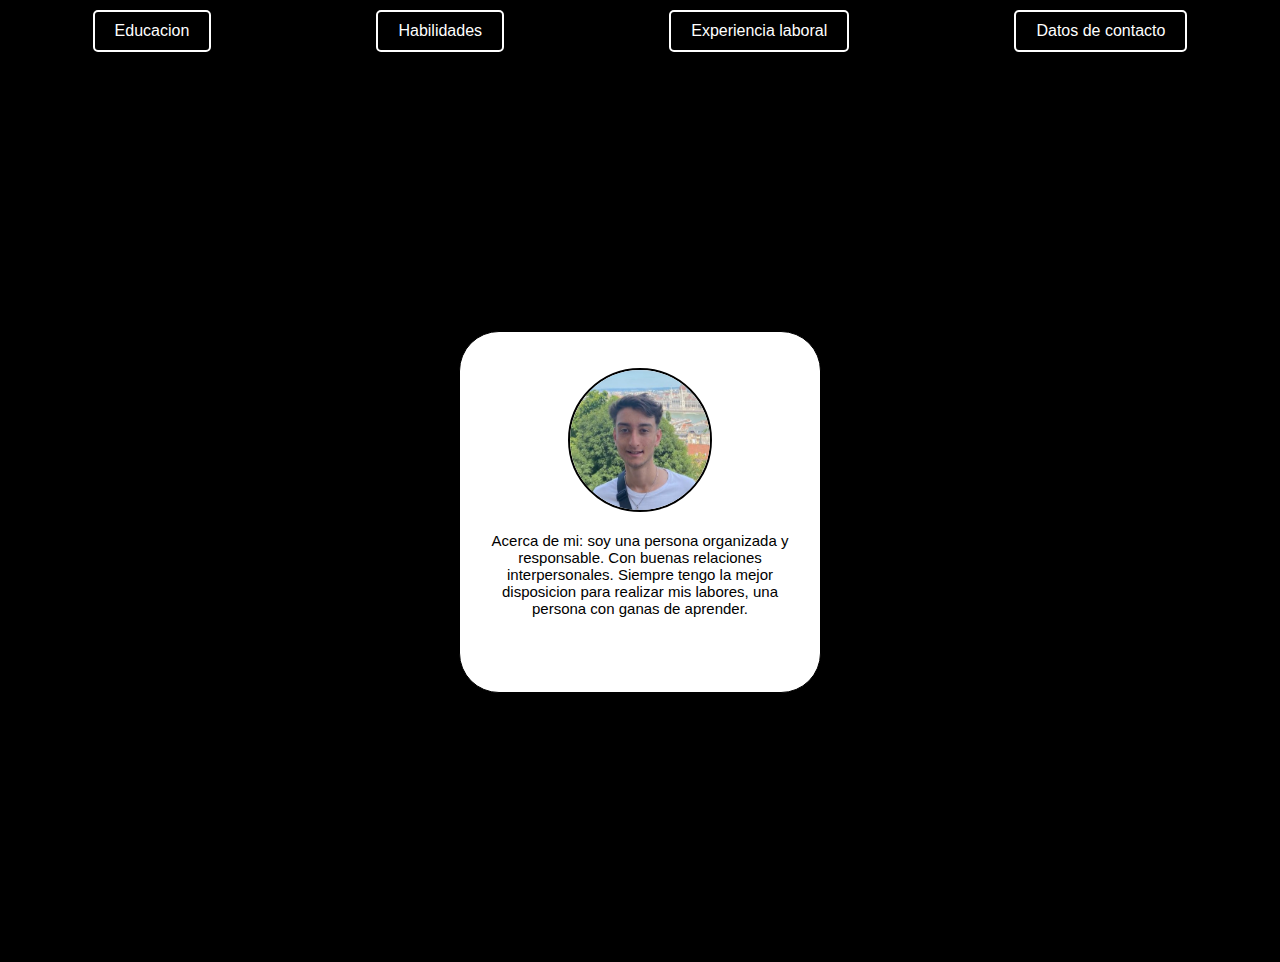
==== index.html @ 5c5d351b "fecha 8/9" ====
<!DOCTYPE html>
<html>
<head>
    <title>CV Tomas Menendez</title>
    <link rel="stylesheet" type="text/css" href="estilos.css">
</head>
<body>
    <header>
        <a class="boton" href="educacion.html">Educacion</a>
        <a class="boton" href="habilidades.html">Habilidades</a>
        <a class="boton" href="experiencia_laboral.html">Experiencia laboral</a>
        <a href="datos_de_contacto.html" class="boton" >Datos de contacto</a>
    </header>
    
    <main>
        <div class="cuadro">
            <p><img class="img" src="foto.jpeg" alt="Tomas Menendez"></p>
            <p id="text_pagprin">
                Acerca de mi: soy una persona organizada y responsable. Con buenas relaciones interpersonales. Siempre tengo la mejor disposicion para realizar mis labores, una persona con ganas de aprender.
            </p>
        </div>
    </main>
</body>
</html>
---- estilos.css ----
body {
    margin: 0;
    padding: 0;
    font-family: Arial, sans-serif;
    background-color: #000000;
}

header {
    background-color: #000000;
    padding: 10px;
    display: flex;
    justify-content: space-around;
}

.boton {
    background-color: rgb(0, 0, 0);
    color: rgb(255, 255, 255);
    border: solid 2px #ffffff;
    padding: 10px 20px;
    border-radius: 5px;
    cursor: pointer;
    text-decoration: none;
}

.boton:hover{
    box-shadow: rgb(99, 0, 0);
}

main {
    display: flex;
    justify-content: center;
    align-items: center;
    height: 100vh;
}

.cuadro {
    background-color: rgb(255, 255, 255);
    padding: 20px;
    border: 1px solid #000000;
    border-radius: 40px;
    text-align: center;
    height: 20rem;
    width: 20rem;
    text-decoration: none;
}
.img{
    border-radius: 50%;
    height: 140px;
    width: 140px;
    border: solid 2px black;
    text-align: center;
}
#text_pagprin{
    text-align: center;
    font-size: 15px;
}
#text_contacto{
    text-align: left;
    font-size: 15px;
}
.href{
    color: black
}

.href:hover {
    color: blue;
}
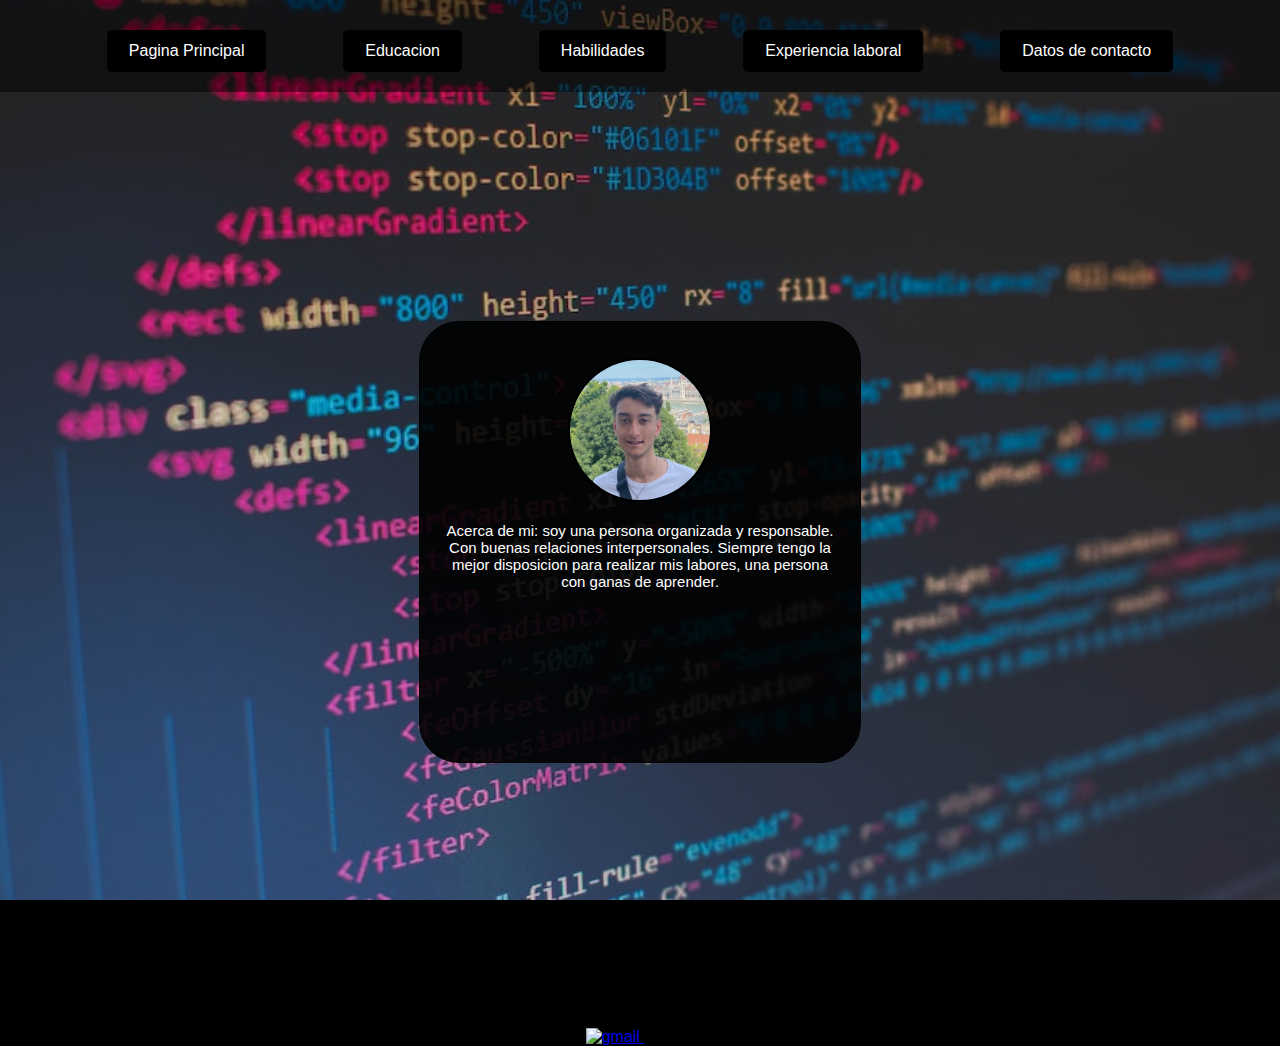
==== commit d43fd88a: "version 2" ====
--- a/index.html
+++ b/index.html
@@ -6,10 +6,11 @@
 </head>
 <body>
     <header>
+        <a class="boton" href="index.html">Pagina Principal</a>
         <a class="boton" href="educacion.html">Educacion</a>
         <a class="boton" href="habilidades.html">Habilidades</a>
         <a class="boton" href="experiencia_laboral.html">Experiencia laboral</a>
-        <a href="datos_de_contacto.html" class="boton" >Datos de contacto</a>
+        <a class="boton" href="datos_de_contacto.html" class="boton" >Datos de contacto</a>
     </header>
     
     <main>
@@ -20,5 +21,14 @@
             </p>
         </div>
     </main>
+    <footer class="footer">
+        <a href="mailto:menendeztomas007@gmail.com">
+            <img class="imgf" src="https://www.pngall.com/wp-content/uploads/12/Gmail-Vector-Transparent.png" alt="gmail">
+        </a>
+        <a href="https://github.com/pelaqssqs">
+            <img class="imgf" src="github.png" alt="github">
+        </a>
+        
+    </footer>
 </body>
 </html>--- a/estilos.css
+++ b/estilos.css
@@ -3,27 +3,35 @@
     padding: 0;
     font-family: Arial, sans-serif;
     background-color: #000000;
+    background-image: url(imgfondo.jpeg);
+    background-size: cover;
+    background-repeat: no-repeat;
+    background-attachment: fixed;
 }
 
 header {
-    background-color: #000000;
-    padding: 10px;
+    background-color: rgba(0, 0, 0, 0.5);
+    padding: 30px;
+    padding-bottom: 0;   
     display: flex;
-    justify-content: space-around;
+    justify-content: space-evenly;
+    padding-bottom: 20px;
 }
 
 .boton {
     background-color: rgb(0, 0, 0);
     color: rgb(255, 255, 255);
-    border: solid 2px #ffffff;
+    border: solid 2px transparent;
     padding: 10px 20px;
     border-radius: 5px;
-    cursor: pointer;
     text-decoration: none;
 }
 
 .boton:hover{
-    box-shadow: rgb(99, 0, 0);
+    background-color: #ffffff;
+    color: #000000;
+    transition-duration: 250ms;
+    border: solid 2px #000000;
 }
 
 main {
@@ -34,14 +42,22 @@
 }
 
 .cuadro {
-    background-color: rgb(255, 255, 255);
+    background-color: rgba(0, 0, 0, 0.9);
     padding: 20px;
     border: 1px solid #000000;
     border-radius: 40px;
     text-align: center;
-    height: 20rem;
-    width: 20rem;
+    height: 400px;
+    width: 400px;
     text-decoration: none;
+    color: #ffffff;
+    
+}
+.cuadro:hover {
+    color: black;
+    background-color: rgba(255, 255, 255, 0.7);
+    transition-duration: 350ms;
+    
 }
 .img{
     border-radius: 50%;
@@ -58,10 +74,106 @@
     text-align: left;
     font-size: 15px;
 }
-.href{
-    color: black
-}
-
 .href:hover {
     color: blue;
+}
+.imgf{
+    height: 50px;
+    width: 50px;
+}
+.footer{
+    background-color: rgba(0, 0, 0, 0.5);
+    justify-content: space-evenly;
+    text-align: center;
+}
+@media screen and (max-width: 768px){
+    body {
+        margin: 0;
+        padding: 0;
+        font-family: Arial, sans-serif;
+        background-color: #000000;
+        background-image: url(imgfondo.jpeg);
+        background-size: cover;
+        background-repeat: no-repeat;
+        background-attachment: fixed;
+    }
+    
+    header {
+        background-color: rgba(0, 0, 0, 0.5);
+        padding: 15px;
+        padding-bottom: 0;   
+        display: flex;
+        justify-content: space-evenly;
+        padding-bottom: 15px;
+    }
+    
+    .boton {
+        background-color: rgb(0, 0, 0);
+        color: rgb(255, 255, 255);
+        border: solid 2px transparent;
+        padding: 5px 5px;
+        border-radius: 5px;
+        text-decoration: none;
+        font-size: x-small;
+    }
+    
+    .boton:hover{
+        background-color: #ffffff;
+        color: #000000;
+        transition-duration: 250ms;
+        border: solid 2px #000000;
+    }
+    
+    main {
+        display: flex;
+        justify-content: center;
+        align-items: center;
+        padding-top: 0px;
+    }
+    
+    .cuadro {
+        background-color: rgba(0, 0, 0, 0.9);
+        padding: 20px;
+        border: 1px solid #000000;
+        border-radius: 40px;
+        text-align: center;
+        height: 350px;
+        width: 300px;
+        text-decoration: none;
+        color: #ffffff;
+        
+    }
+    .cuadro:hover {
+        color: black;
+        background-color: rgba(255, 255, 255, 0.7);
+        transition-duration: 350ms;
+        
+    }
+    .img{
+        border-radius: 50%;
+        height: 140px;
+        width: 140px;
+        border: solid 2px black;
+        text-align: center;
+    }
+    #text_pagprin{
+        text-align: center;
+        font-size: 15px;
+    }
+    #text_contacto{
+        text-align: left;
+        font-size: 15px;
+    }
+    .href:hover {
+        color: blue;
+    }
+    .imgf{
+        height: 50px;
+        width: 50px;
+    }
+    .footer{
+        background-color: rgba(0, 0, 0, 0.5);
+        justify-content: space-evenly;
+        text-align: center;
+    }
 }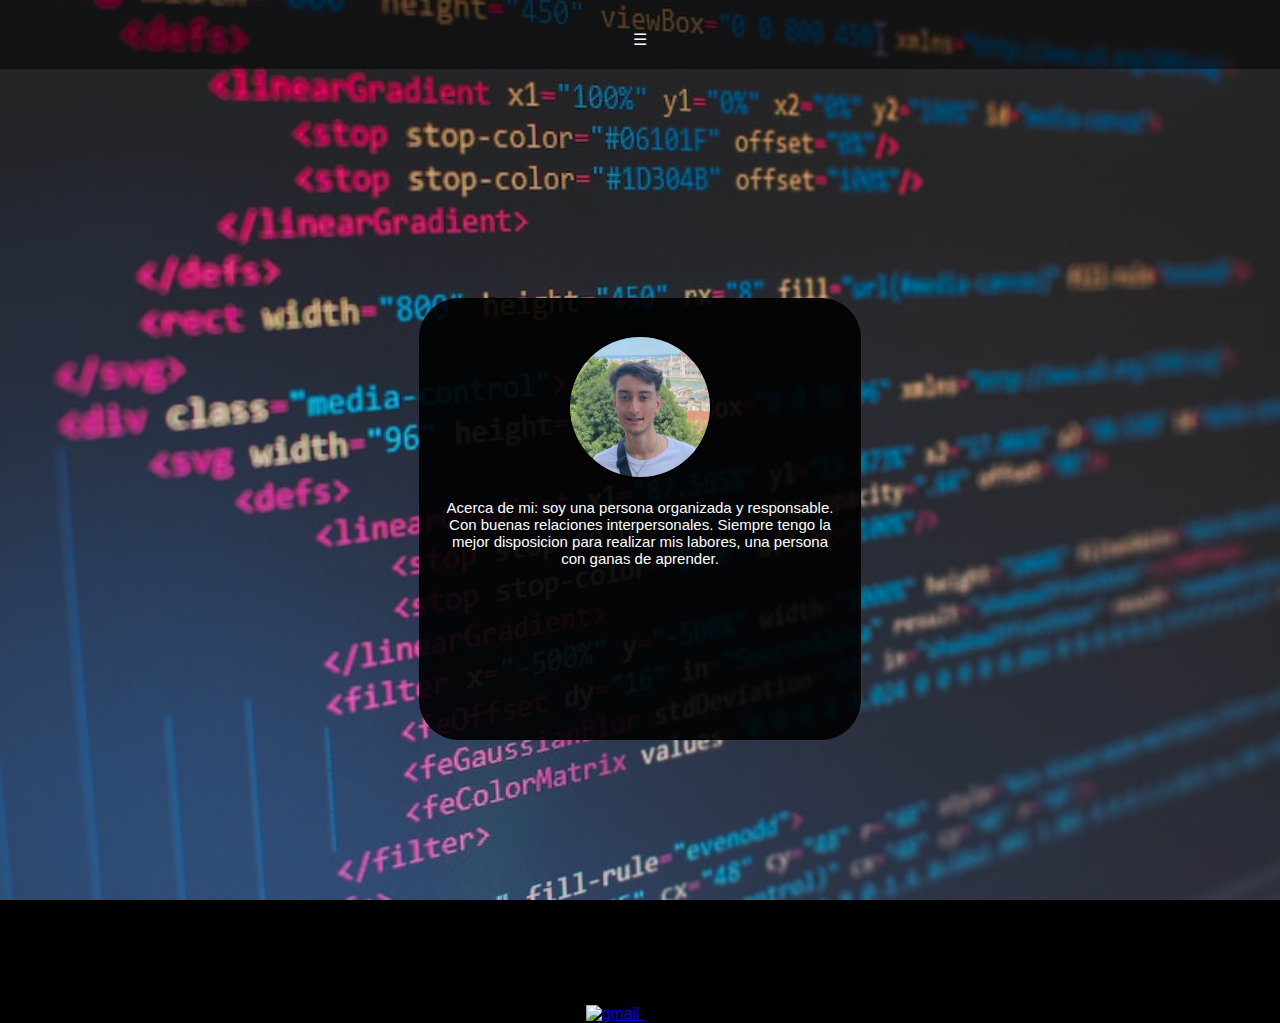
==== commit a32ca46b: "version 3" ====
--- a/index.html
+++ b/index.html
@@ -6,11 +6,22 @@
 </head>
 <body>
     <header>
-        <a class="boton" href="index.html">Pagina Principal</a>
-        <a class="boton" href="educacion.html">Educacion</a>
-        <a class="boton" href="habilidades.html">Habilidades</a>
-        <a class="boton" href="experiencia_laboral.html">Experiencia laboral</a>
-        <a class="boton" href="datos_de_contacto.html" class="boton" >Datos de contacto</a>
+        <section>
+            <div class="btnhmb">
+                <label for="btnhmb" id="boton">☰</label>
+            </div>
+        <input type="checkbox" id="btnhmb">
+        <div class="cajmen">
+            <div class="botones">
+            <nav>
+                <a href="index.html">Pagina Principal</a>
+                <a href="datos_de_contacto.html">Datos De Contacto</a>
+                <a href="educacion.html">Educacion</a>
+                <a href="experiencia_laboral.html">Experiencia Laboral</a>
+                <a href="habilidades.html">habilidades</a>
+            </nav>
+            <label for="btnhmb">✖️</label>
+        </section>
     </header>
     
     <main>
--- a/estilos.css
+++ b/estilos.css
@@ -17,7 +17,9 @@
     justify-content: space-evenly;
     padding-bottom: 20px;
 }
-
+.nav{
+    justify-content: space-between;
+}
 .boton {
     background-color: rgb(0, 0, 0);
     color: rgb(255, 255, 255);
@@ -53,12 +55,6 @@
     color: #ffffff;
     
 }
-.cuadro:hover {
-    color: black;
-    background-color: rgba(255, 255, 255, 0.7);
-    transition-duration: 350ms;
-    
-}
 .img{
     border-radius: 50%;
     height: 140px;
@@ -74,6 +70,9 @@
     text-align: left;
     font-size: 15px;
 }
+.href{
+    color: white;
+}
 .href:hover {
     color: blue;
 }
@@ -86,7 +85,63 @@
     justify-content: space-evenly;
     text-align: center;
 }
-@media screen and (max-width: 768px){
+#btnhmb{
+    display: none;
+}
+#boton{
+    color: white;
+}
+.cajmen{
+    position: absolute;
+    background: rgba(0,0,0,0.5);
+    width: 100%;
+    height: 100vh;
+    top: 0;left: 0;
+    transition: all 500ms ease;
+    opacity: 0;
+    visibility: hidden;
+}
+#btnhmb:checked ~ .cajmen{
+    opacity: 1;
+    visibility: visible;
+}
+.botones{
+    width: 100%;
+    max-width: 250px;
+    background: #1c1c1c;
+    height: 100vh;
+    position: relative;
+    transition: all 500ms ease;
+    transform: translateX(-100%);
+}
+#btnhmb:checked ~ .cajmen .botones{
+    transform: translateX(0%);
+}
+.botones nav{
+     transform: translateY(15%);
+}
+.botones nav a{
+    display: block;
+    text-decoration: none;
+    padding: 20px;
+    color: #c7c7c7;
+    border-left: 5px solid transparent;
+    transition: all 400ms ease;
+}
+.botones nav a:hover{
+    border-left: 5px solid #c7c7c7;
+    background: #1f1f1f;
+}
+.botones label{
+    position: absolute;
+    right: 5px;
+    top: 10px;
+    color: #fff;
+    cursor: pointer;
+    font-size: 18px;
+}
+
+@media screen and (max-width: 800px){
     body {
         margin: 0;
         padding: 0;
@@ -176,4 +231,11 @@
         justify-content: space-evenly;
         text-align: center;
     }
+    .botmenu{
+        display: block;
+    }
+    .nav{
+        display: none;
+
+    }
 }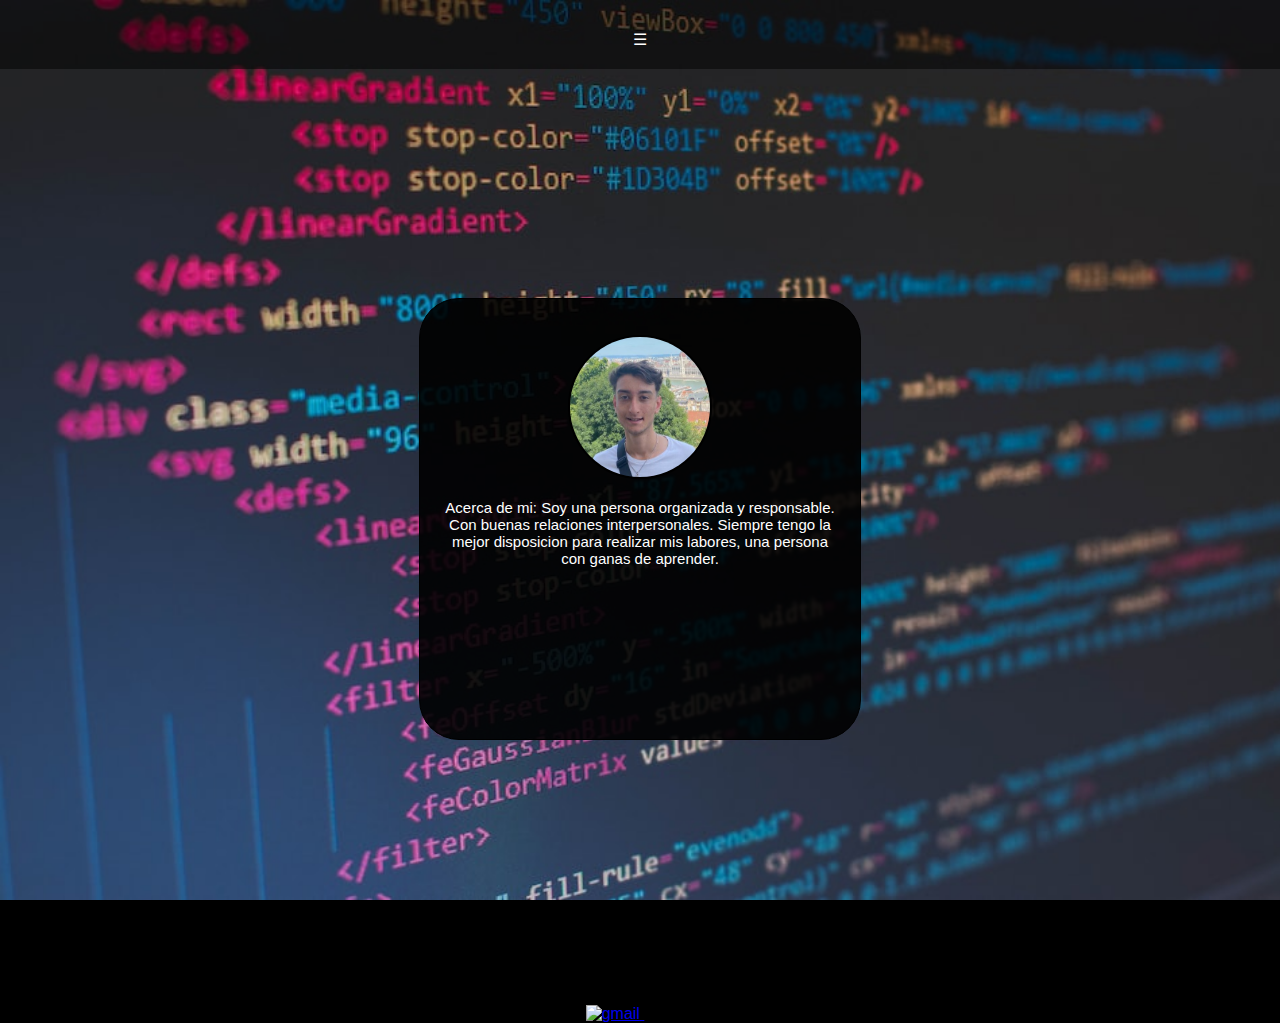
==== commit 3d661a46: "Add files via upload" ====
--- a/index.html
+++ b/index.html
@@ -1,6 +1,8 @@
 <!DOCTYPE html>
 <html>
 <head>
+    <meta charset="UTF-8">
+	<meta name="viewport" content="width-device-width, initial-scale=1.0">
     <title>CV Tomas Menendez</title>
     <link rel="stylesheet" type="text/css" href="estilos.css">
 </head>
@@ -20,7 +22,7 @@
                 <a href="experiencia_laboral.html">Experiencia Laboral</a>
                 <a href="habilidades.html">habilidades</a>
             </nav>
-            <label for="btnhmb">✖️</label>
+            <label for="btnhmb">❌</label>
         </section>
     </header>
     
@@ -28,7 +30,7 @@
         <div class="cuadro">
             <p><img class="img" src="foto.jpeg" alt="Tomas Menendez"></p>
             <p id="text_pagprin">
-                Acerca de mi: soy una persona organizada y responsable. Con buenas relaciones interpersonales. Siempre tengo la mejor disposicion para realizar mis labores, una persona con ganas de aprender.
+                Acerca de mi: Soy una persona organizada y responsable. Con buenas relaciones interpersonales. Siempre tengo la mejor disposicion para realizar mis labores, una persona con ganas de aprender.
             </p>
         </div>
     </main>
--- a/estilos.css
+++ b/estilos.css
@@ -95,7 +95,7 @@
     position: absolute;
     background: rgba(0,0,0,0.5);
     width: 100%;
-    height: 100vh;
+    height: 100%;
     top: 0;left: 0;
     transition: all 500ms ease;
     opacity: 0;
@@ -106,10 +106,9 @@
     visibility: visible;
 }
 .botones{
-    width: 100%;
-    max-width: 250px;
+    width: 250px;
     background: #1c1c1c;
-    height: 100vh;
+    height: 100%;
     position: relative;
     transition: all 500ms ease;
     transform: translateX(-100%);
@@ -126,7 +125,7 @@
     padding: 20px;
     color: #c7c7c7;
     border-left: 5px solid transparent;
-    transition: all 400ms ease;
+    transition: all 250ms ease;
 }
 .botones nav a:hover{
     border-left: 5px solid #c7c7c7;
@@ -141,101 +140,22 @@
     font-size: 18px;
 }
 
-@media screen and (max-width: 800px){
-    body {
-        margin: 0;
-        padding: 0;
-        font-family: Arial, sans-serif;
-        background-color: #000000;
-        background-image: url(imgfondo.jpeg);
-        background-size: cover;
-        background-repeat: no-repeat;
-        background-attachment: fixed;
+@media screen and (max-width: 768px) {
+    header {
+        padding: 20px;
+        font-size: large;
+        margin-bottom: 0px;
     }
-    
-    header {
-        background-color: rgba(0, 0, 0, 0.5);
-        padding: 15px;
-        padding-bottom: 0;   
-        display: flex;
-        justify-content: space-evenly;
-        padding-bottom: 15px;
+    .cuadro {
+        font-size: large;
+        padding-top: 0px;
+        padding-bottom: 0px;
+        margin: 30px;
+        height: 350px;
+        width: 275px;
+        margin-bottom: 100px;
     }
-    
-    .boton {
-        background-color: rgb(0, 0, 0);
-        color: rgb(255, 255, 255);
-        border: solid 2px transparent;
-        padding: 5px 5px;
-        border-radius: 5px;
-        text-decoration: none;
-        font-size: x-small;
-    }
-    
-    .boton:hover{
-        background-color: #ffffff;
-        color: #000000;
-        transition-duration: 250ms;
-        border: solid 2px #000000;
-    }
-    
-    main {
-        display: flex;
-        justify-content: center;
-        align-items: center;
-        padding-top: 0px;
-    }
-    
-    .cuadro {
-        background-color: rgba(0, 0, 0, 0.9);
-        padding: 20px;
-        border: 1px solid #000000;
-        border-radius: 40px;
-        text-align: center;
-        height: 350px;
-        width: 300px;
-        text-decoration: none;
-        color: #ffffff;
+    .footer{
         
     }
-    .cuadro:hover {
-        color: black;
-        background-color: rgba(255, 255, 255, 0.7);
-        transition-duration: 350ms;
-        
-    }
-    .img{
-        border-radius: 50%;
-        height: 140px;
-        width: 140px;
-        border: solid 2px black;
-        text-align: center;
-    }
-    #text_pagprin{
-        text-align: center;
-        font-size: 15px;
-    }
-    #text_contacto{
-        text-align: left;
-        font-size: 15px;
-    }
-    .href:hover {
-        color: blue;
-    }
-    .imgf{
-        height: 50px;
-        width: 50px;
-    }
-    .footer{
-        background-color: rgba(0, 0, 0, 0.5);
-        justify-content: space-evenly;
-        text-align: center;
-    }
-    .botmenu{
-        display: block;
-    }
-    .nav{
-        display: none;
-
-    }
 }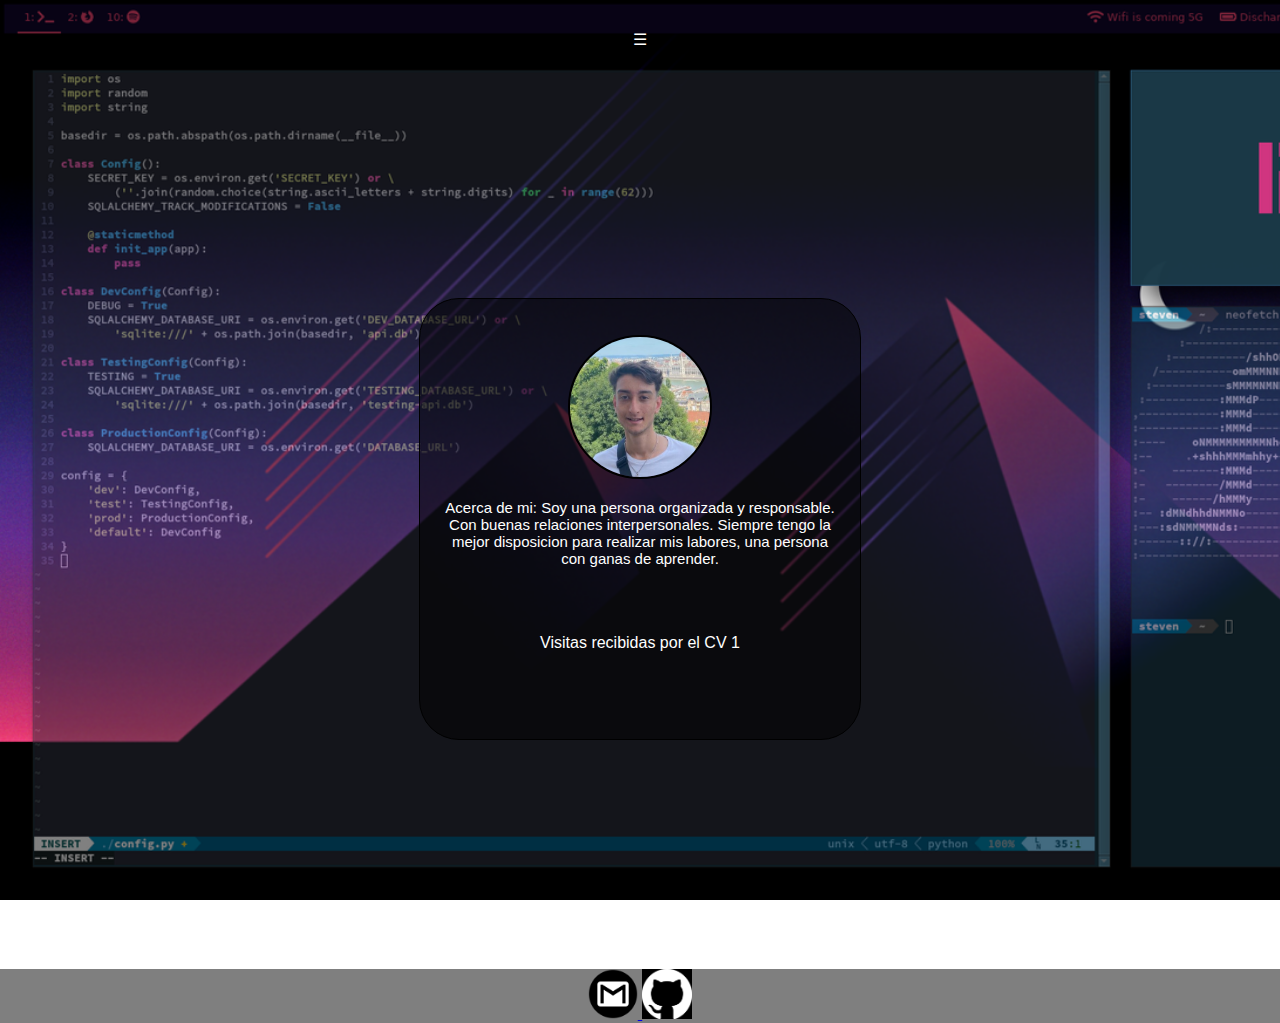
==== commit f6b7d7a5: "Add files via upload" ====
--- a/index.html
+++ b/index.html
@@ -5,8 +5,12 @@
 	<meta name="viewport" content="width-device-width, initial-scale=1.0">
     <title>CV Tomas Menendez</title>
     <link rel="stylesheet" type="text/css" href="estilos.css">
+    <link rel="icon" href="tmicon.ico">
 </head>
 <body>
+    <script>
+        alert('¡Hola! estas por entrar a mi curriculum, desde ya muchas gracias');
+    </script>
     <header>
         <section>
             <div class="btnhmb">
@@ -31,15 +35,28 @@
             <p><img class="img" src="foto.jpeg" alt="Tomas Menendez"></p>
             <p id="text_pagprin">
                 Acerca de mi: Soy una persona organizada y responsable. Con buenas relaciones interpersonales. Siempre tengo la mejor disposicion para realizar mis labores, una persona con ganas de aprender.
-            </p>
+            </p><BR><BR>
+            <p>Visitas recibidas por el CV <span id="contador"></span></p>
+            <section>
+                <script>
+                    if (localStorage.getItem('visitas')) {
+                        let contador = parseInt(localStorage.getItem('visitas')) + 1;
+                        localStorage.setItem('visitas', contador);
+                        document.getElementById('contador').textContent = contador;
+                    } else {
+                        localStorage.setItem('visitas', 1);
+                        document.getElementById('contador').textContent = 1;
+                    }
+                </script>
+            </section>
         </div>
     </main>
     <footer class="footer">
-        <a href="mailto:menendeztomas007@gmail.com">
-            <img class="imgf" src="https://www.pngall.com/wp-content/uploads/12/Gmail-Vector-Transparent.png" alt="gmail">
+        <a href="mailto:menendeztomas007@gmail.com" target="_blank">
+            <img class="imgf" src="iconogmailblanco.png" alt="gmail">
         </a>
-        <a href="https://github.com/pelaqssqs">
-            <img class="imgf" src="github.png" alt="github">
+        <a href="https://github.com/pelaqssqs" target="_blank">
+            <img class="imgf" src="[data-uri]" alt="github">
         </a>
         
     </footer>
--- a/estilos.css
+++ b/estilos.css
@@ -2,8 +2,7 @@
     margin: 0;
     padding: 0;
     font-family: Arial, sans-serif;
-    background-color: #000000;
-    background-image: url(imgfondo.jpeg);
+    background-image: url(imgfondo2.jpeg) ;
     background-size: cover;
     background-repeat: no-repeat;
     background-attachment: fixed;
@@ -44,7 +43,7 @@
 }
 
 .cuadro {
-    background-color: rgba(0, 0, 0, 0.9);
+    background-color: rgba(0, 0, 0, 0.5);
     padding: 20px;
     border: 1px solid #000000;
     border-radius: 40px;
@@ -84,6 +83,7 @@
     background-color: rgba(0, 0, 0, 0.5);
     justify-content: space-evenly;
     text-align: center;
+    
 }
 #btnhmb{
     display: none;
@@ -155,7 +155,5 @@
         width: 275px;
         margin-bottom: 100px;
     }
-    .footer{
-        
-    }
+    
 }